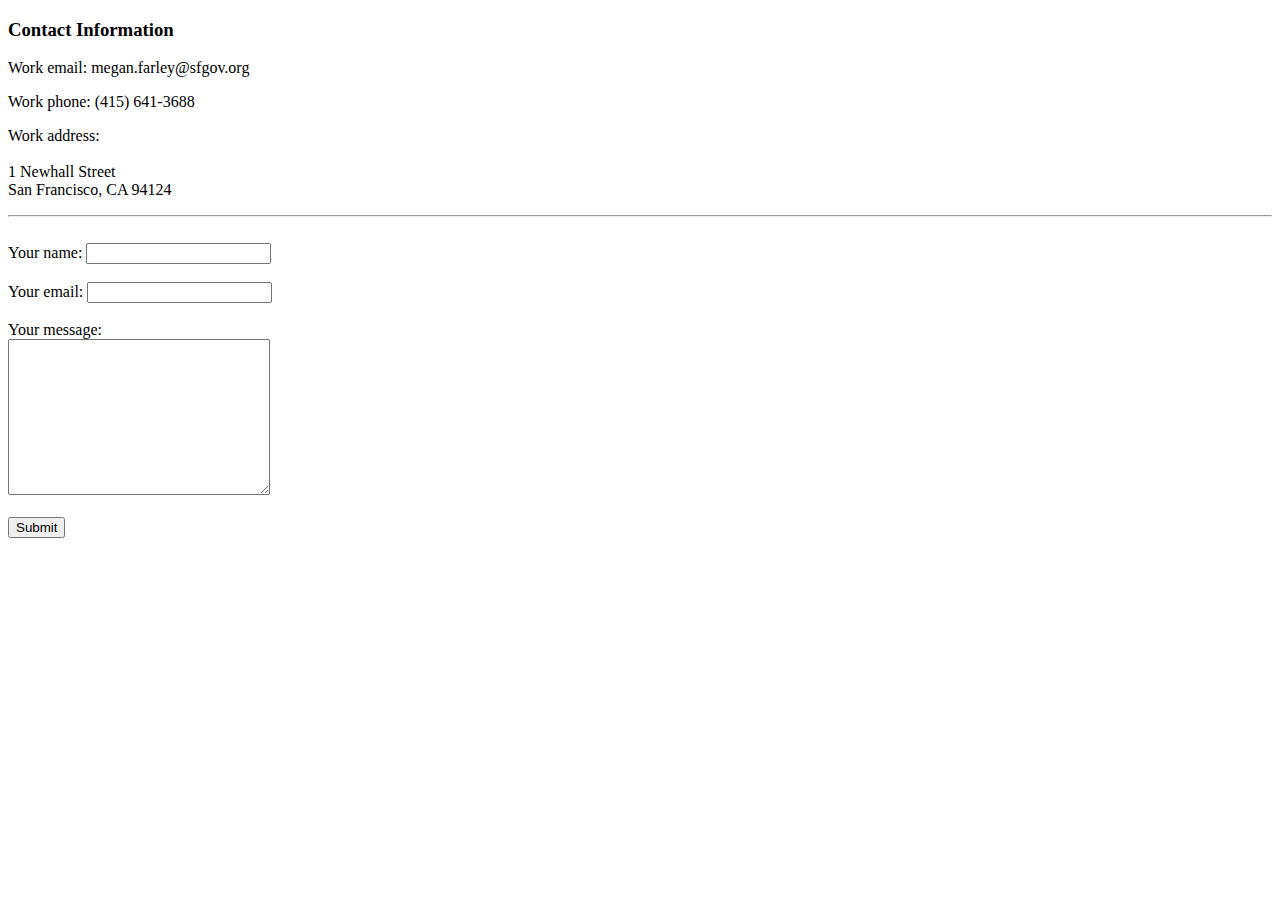
==== ContactMe.html @ cdadd2a3 "Add files via upload" ====
<!DOCTYPE html>
<html lang="en" dir="ltr">
  <head>
    <meta charset="utf-8">
    <title>Contact Information</title>
    <meta name="description" content="Megan Farley's Contact Information">
    <meta name="keywords" content="Megan Farley, Megan Christina Farley, Contact Information, Megan Farley Contact Information, Megan Christina Farley Contact Information">
    <meta name="author" content="Megan Farley">
  </head>
  <body>
    <h3>Contact Information</h3>
    <p>
      Work email: megan.farley@sfgov.org
    </p>
    <p>
      Work phone:  (415) 641-3688
    </p>
    <p>
      Work address:
      <br><br>
      1 Newhall Street
      <br>
      San Francisco, CA 94124
    </p>
    <hr><br>
    <form action="mailto:megan.farley@sfgov.org" method="post" enctype="text/plain">
      <label>Your name:</label>
      <input type="text" name="YourName" value="">
      <br><br><label>Your email:</label>
      <input type="email" name="YourEmail" value="">
      <br><br><label>Your message:</label>
      <br><textarea name="YourMessage" rows="10" cols="30"></textarea>
      <br><br><input type="submit" name="">
    </form>
  </body>
</html>
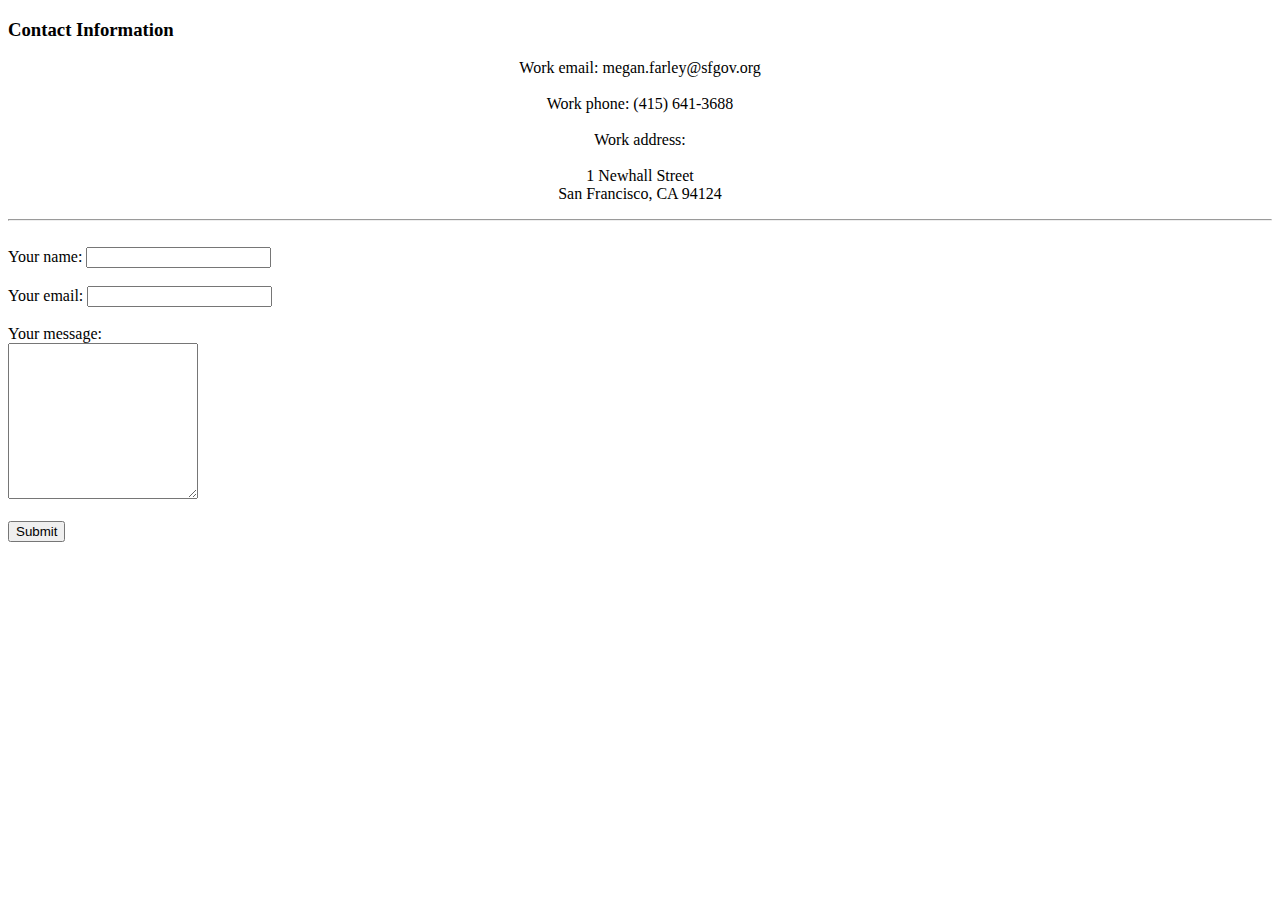
==== commit ae40ce8f: "Add files via upload" ====
--- a/ContactMe.html
+++ b/ContactMe.html
@@ -3,19 +3,20 @@
   <head>
     <meta charset="utf-8">
     <title>Contact Information</title>
+    <link rel="stylesheet" href="css/styles.css">
     <meta name="description" content="Megan Farley's Contact Information">
     <meta name="keywords" content="Megan Farley, Megan Christina Farley, Contact Information, Megan Farley Contact Information, Megan Christina Farley Contact Information">
     <meta name="author" content="Megan Farley">
   </head>
   <body>
     <h3>Contact Information</h3>
-    <p>
+    <p style="text-align: center;">
       Work email: megan.farley@sfgov.org
-    </p>
-    <p>
+      <br>
+      <br>
       Work phone:  (415) 641-3688
-    </p>
-    <p>
+      <br>
+      <br>
       Work address:
       <br><br>
       1 Newhall Street
@@ -29,7 +30,7 @@
       <br><br><label>Your email:</label>
       <input type="email" name="YourEmail" value="">
       <br><br><label>Your message:</label>
-      <br><textarea name="YourMessage" rows="10" cols="30"></textarea>
+      <br><textarea name="YourMessage" rows="10" cols="21"></textarea>
       <br><br><input type="submit" name="">
     </form>
   </body>
